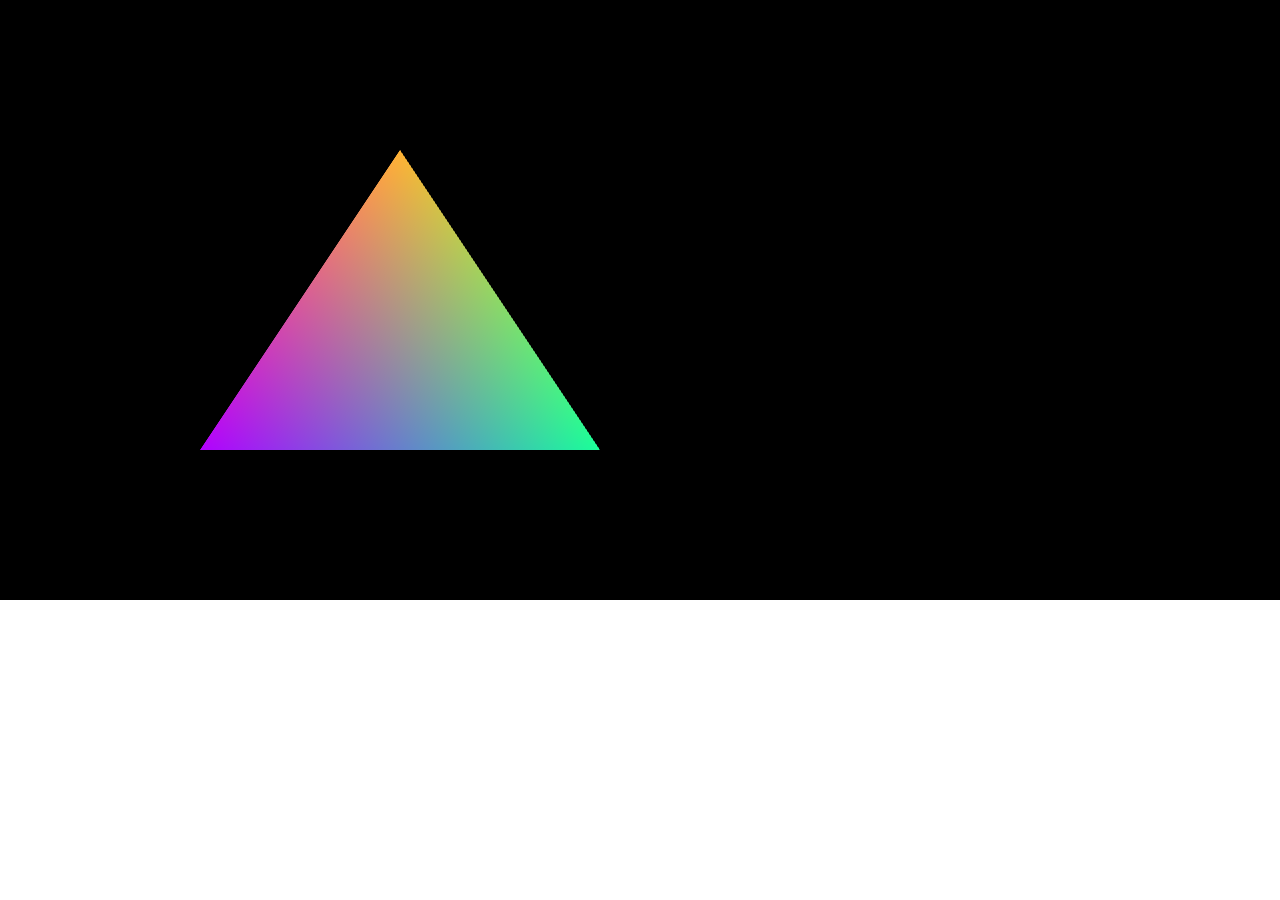
==== shaders.html @ 21d4f001 "shaders and rotating cube" ====
<!DOCTYPE html>
<html lang="en">

<head>
    <meta charset="UTF-8">
    <meta name="viewport" content="width=device-width, initial-scale=1.0">
    <link rel="stylesheet" href="./website/styles/index.css">
    <title>learning webgl</title>
</head>

<body>

    <canvas id="page-surface" height="600" width="800">
        your browser does not support html5
    </canvas>

    <script src="./website/components/2-shaders.js"></script>

</body>

</html>
---- website/styles/index.css ----
body{
    margin: 0;
    padding: 0;
}
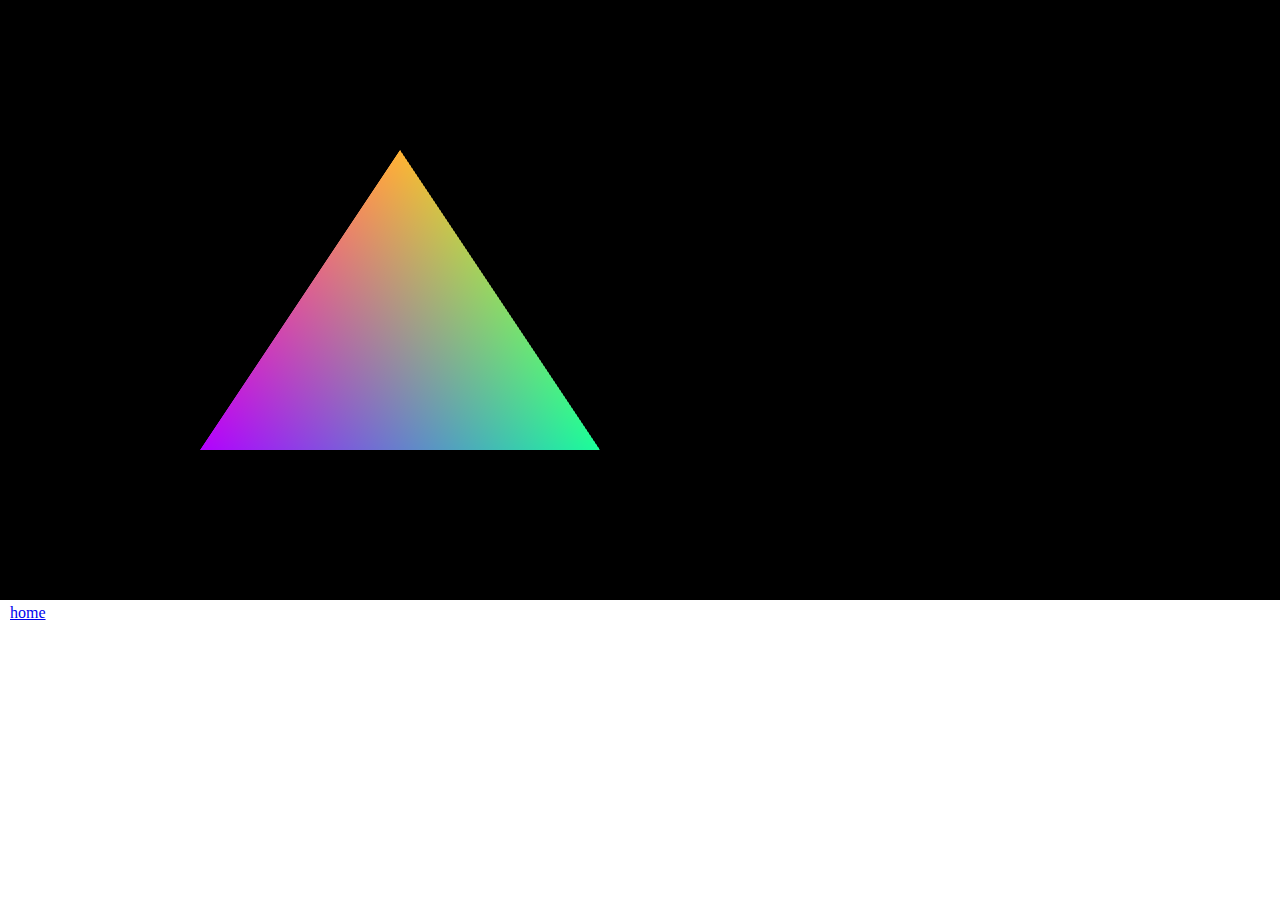
==== commit 784261d3: "textures and event listners for mouse and touch inputs" ====
--- a/shaders.html
+++ b/shaders.html
@@ -13,6 +13,7 @@
     <canvas id="page-surface" height="600" width="800">
         your browser does not support html5
     </canvas>
+    <a href="./index.html">home</a>
 
     <script src="./website/components/2-shaders.js"></script>
 
--- a/website/styles/index.css
+++ b/website/styles/index.css
@@ -1,4 +1,8 @@
 body{
     margin: 0;
     padding: 0;
+}
+
+a {
+    padding: 10px;
 }